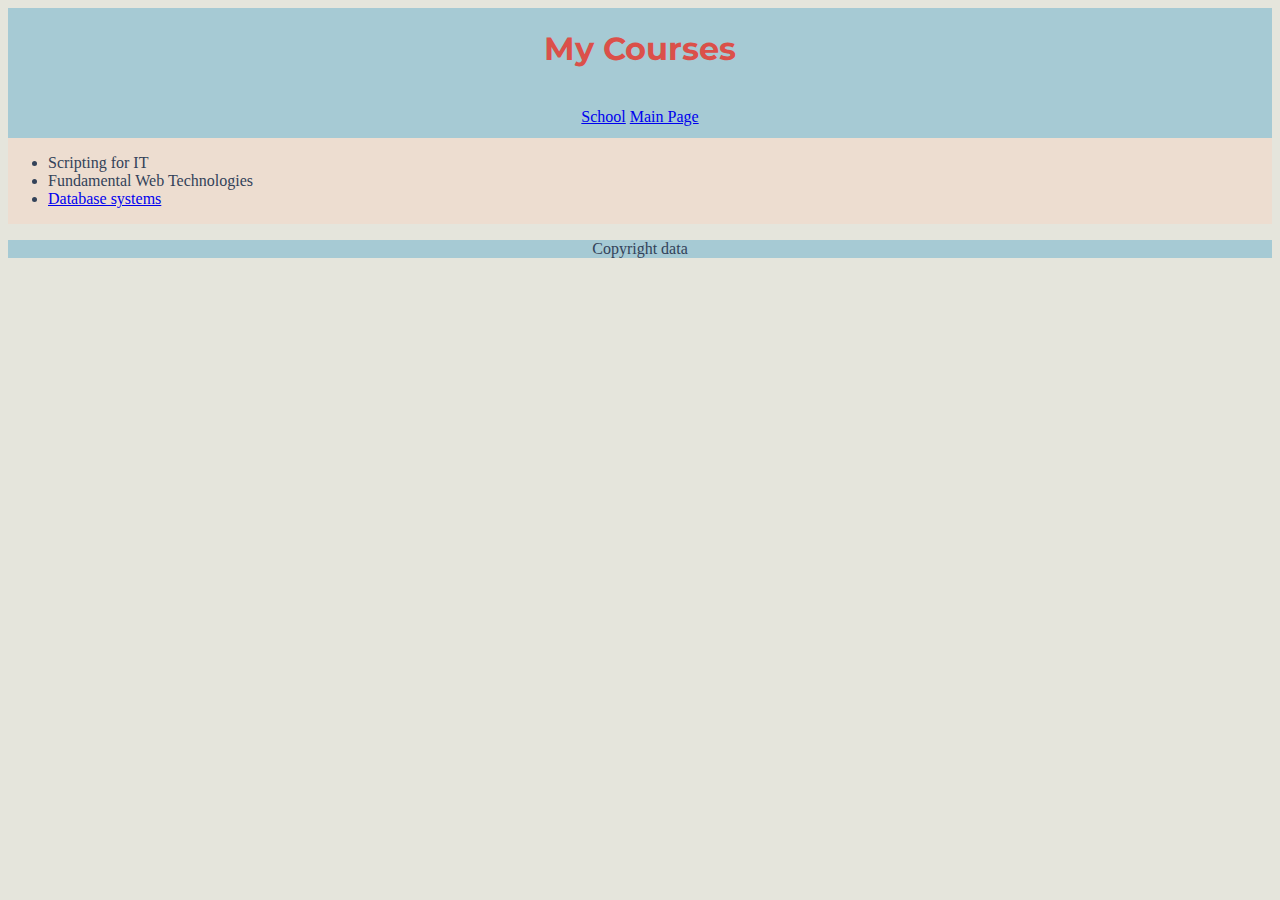
==== misc/courses.html @ 6fc29225 "Fixes heading1 font and applies to all pages" ====
<!DOCTYPE html>
<html lang="en">
    <head>
        <title>Courses</title>
        <link rel="preconnect" href="https://fonts.googleapis.com">
        <link rel="preconnect" href="https://fonts.gstatic.com" crossorigin>
        <link href="https://fonts.googleapis.com/css2?family=Indie+Flower&family=Montserrat&display=swap" rel="stylesheet">
        <style>
            h1 {
                font-family: 'Montserrat', sans-serif;
            }
        </style>
        <link href="../css/stylesheet.css" rel="stylesheet">
    </head>
    <body>
        <div class="header-and-nav">

            <header>
                <h1>My Courses</h1>
            </header>

            <nav>
                <a title="School" target="_blank"
                href="./school.html">School</a>
                <a title="Main Page" target="_blank"
                href="../index.html">Main Page</a>
            </nav>
        </div>

        <article>
            <ul>
                <li>Scripting for IT</li>
                <li>Fundamental Web Technologies</li>
                <li>
                    <a target="_blank" title="course outline" href="https://www.bcit.ca/outlines/20223048468/">
                    Database systems</a>
                </li>
            </ul>
        </article>

        <footer>
            <p>Copyright data</p>
        </footer>
    </body>
</html>
---- css/stylesheet.css ----
body {
    background-color: #E5E5DC;
    color: #334259
}

h1 {
    color: #DB504A;
}

article {
    background-color:#EDDDD0 ;
    display: grid;
    flex-wrap: wrap;
    grid-template-columns: 2fr 1fr;
}

.grid-top-left {
    grid-column: 1;
}

.article-image {
    grid-column: 2;
    grid-row: 2;
}

.article-text1 {
    grid-column: 1/2;
    grid-row: 2/3;

}

.article-text2 {
    grid-column: 1/2;
    grid-row: 3/4;
}

.header-and-nav {
    display: flex;
    flex-wrap: wrap;
    background-color:#A6CaD4 ;
    flex-direction: column;
}

.grid-image-top-right {
    grid-column: 2/3;
}


header {
    flex-basis: 100px;
    flex-grow: 1;
    text-align: center;
}

nav {
    flex-basis: 30px;
    flex-grow: 1;
    text-align: center;
}

footer {
    background-color:#A6CaD4 ;
    text-align: center;
}
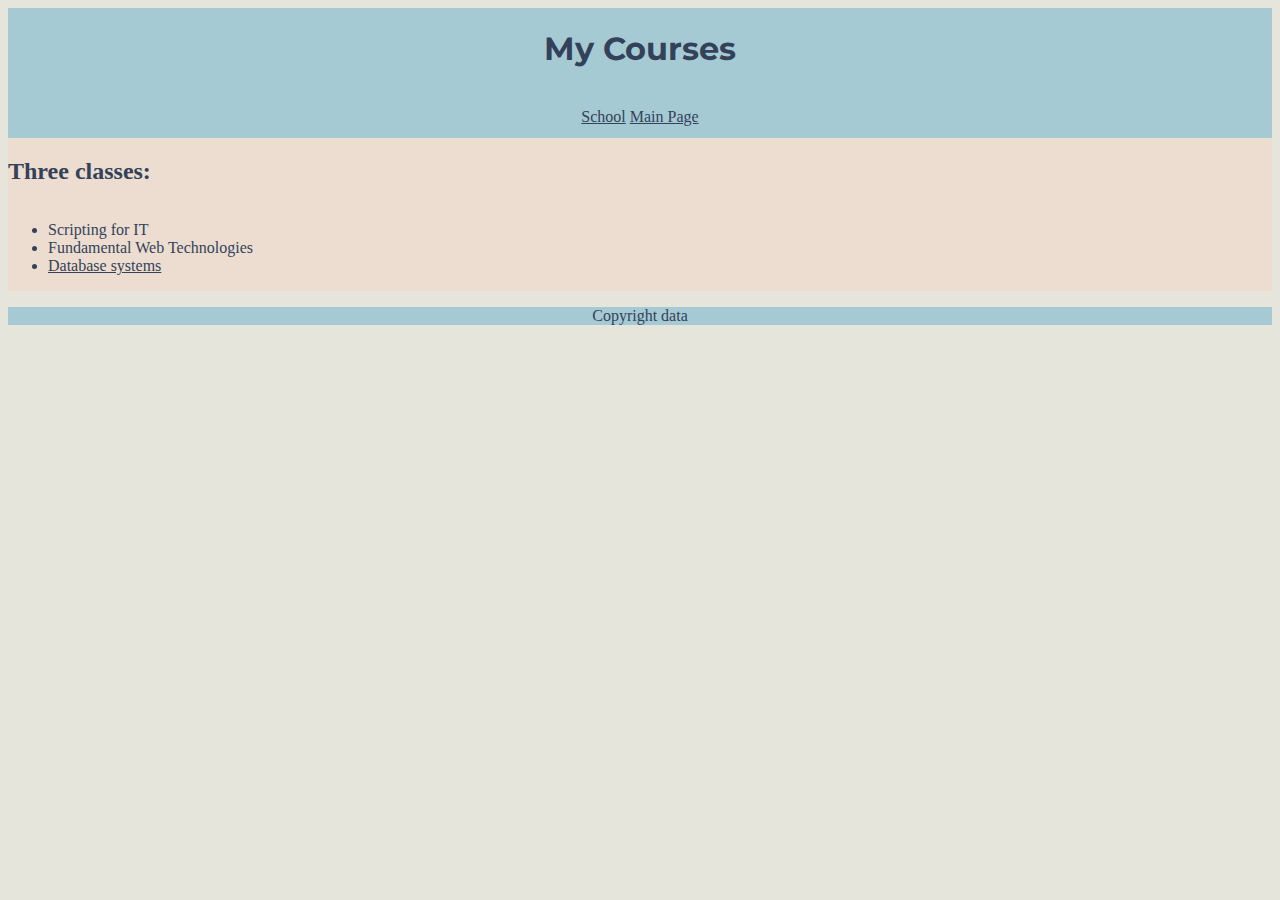
==== commit 91a9cf54: "Validates code and changes link colors to match palatte" ====
--- a/misc/courses.html
+++ b/misc/courses.html
@@ -28,7 +28,8 @@
         </div>
 
         <article>
-            <ul>
+            <h2>Three classes:</h2>
+            <ul class="article-text1">
                 <li>Scripting for IT</li>
                 <li>Fundamental Web Technologies</li>
                 <li>
--- a/css/stylesheet.css
+++ b/css/stylesheet.css
@@ -3,8 +3,16 @@
     color: #334259
 }
 
-h1 {
-    color: #DB504A;
+a:link {
+    color: #334259
+}
+
+a:visited {
+    color: #334259
+}
+
+a:hover {
+    color: #DB504A
 }
 
 article {
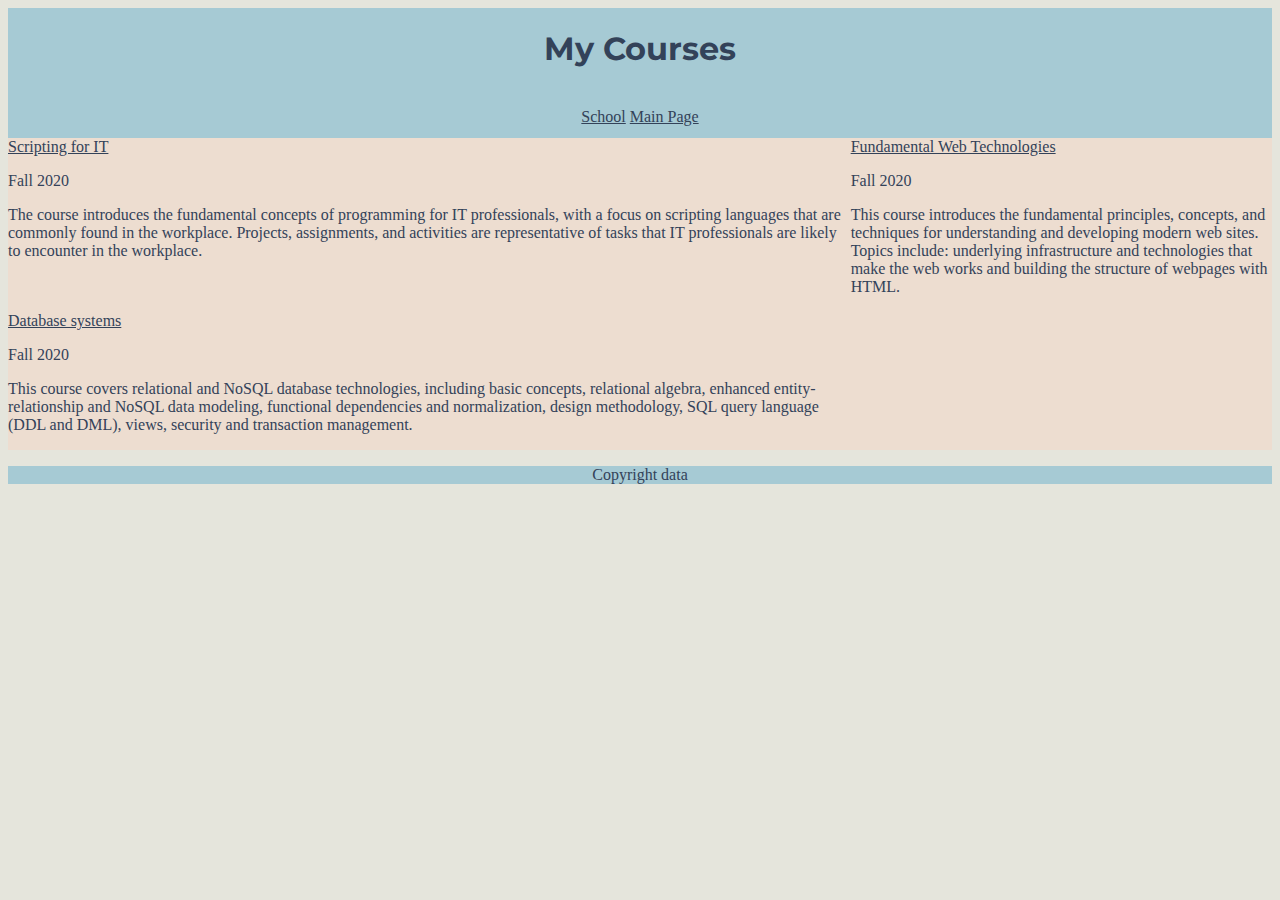
==== commit 892e4f4d: "puts and creates course link, date, desc into sections" ====
--- a/misc/courses.html
+++ b/misc/courses.html
@@ -28,15 +28,53 @@
         </div>
 
         <article>
-            <h2>Three classes:</h2>
-            <ul class="article-text1">
-                <li>Scripting for IT</li>
-                <li>Fundamental Web Technologies</li>
-                <li>
-                    <a target="_blank" title="course outline" href="https://www.bcit.ca/outlines/20223048468/">
+            <section>
+                <div class="courses-link">
+                    <a target="_blank" title="Scripting for IT outline" href="https://www.bcit.ca/outlines/20223048461/">
+                        Scripting for IT</a>
+                </div>
+                <div class="courses-date">
+                    <p>Fall 2020</p>
+                </div>
+                <div class="courses-desc">
+                    <p>
+                        The course introduces the fundamental concepts of programming for IT professionals, with a focus on scripting languages that are commonly found in the workplace. 
+                        Projects, assignments, and activities are representative of tasks that IT professionals are likely to encounter in the workplace.
+                    </p>
+                </div>
+            </section>
+            
+            <section>
+                <div class="courses-link">
+                    <a target="_blank" title="Fundamental Web Technologies outline" href="https://www.bcit.ca/outlines/20223048467/">
+                        Fundamental Web Technologies</a>
+                </div>
+                <div class="courses-date">
+                    <p>Fall 2020</p>
+                </div>
+                <div class="courses-desc">
+                    <p>
+                        This course introduces the fundamental principles, concepts, and techniques for understanding and developing modern web sites.
+                        Topics include: underlying infrastructure and technologies that make the web works and building the structure of webpages with HTML.
+                    </p>
+                </div>
+            </section>  
+
+            <section>
+                <div class="courses-link">
+                    <a target="_blank" title="Database systems outline" href="https://www.bcit.ca/outlines/20223048468/">
                     Database systems</a>
-                </li>
-            </ul>
+                </div>
+                <div class="courses-date">
+                    <p>Fall 2020</p>
+                </div>
+                <div class="courses-desc">
+                    <p>
+                        This course covers relational and NoSQL database technologies, including basic concepts, relational algebra, enhanced entity-relationship and NoSQL data modeling,
+                         functional dependencies and normalization, design methodology, SQL query language (DDL and DML), views, security and transaction management.
+                    </p>
+                </div>
+            </section>
         </article>
 
         <footer>
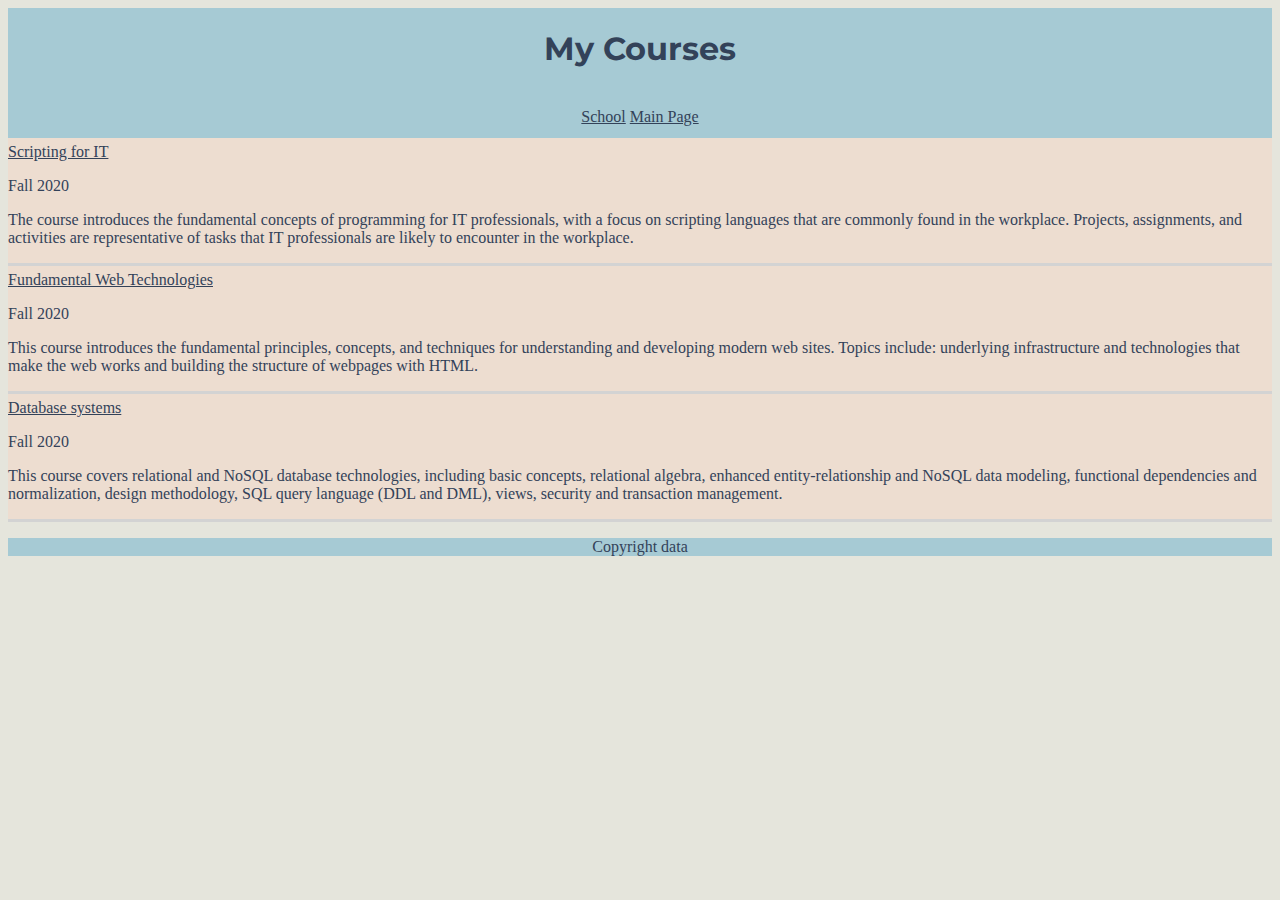
==== commit 5a22f320: "creates mobile layout" ====
--- a/misc/courses.html
+++ b/misc/courses.html
@@ -27,7 +27,7 @@
             </nav>
         </div>
 
-        <article>
+        <article class="courses-grid">
             <section>
                 <div class="courses-link">
                     <a target="_blank" title="Scripting for IT outline" href="https://www.bcit.ca/outlines/20223048461/">
--- a/css/stylesheet.css
+++ b/css/stylesheet.css
@@ -15,7 +15,7 @@
     color: #DB504A
 }
 
-article {
+article.index-grid {
     background-color:#EDDDD0 ;
     display: grid;
     flex-wrap: wrap;
@@ -69,4 +69,13 @@
 footer {
     background-color:#A6CaD4 ;
     text-align: center;
-}+}
+
+article.courses-grid {
+    background-color:#EDDDD0 ;
+}
+
+article.courses-grid section {
+    border-bottom: 3px solid lightgray;
+    padding-top: 5px;
+}
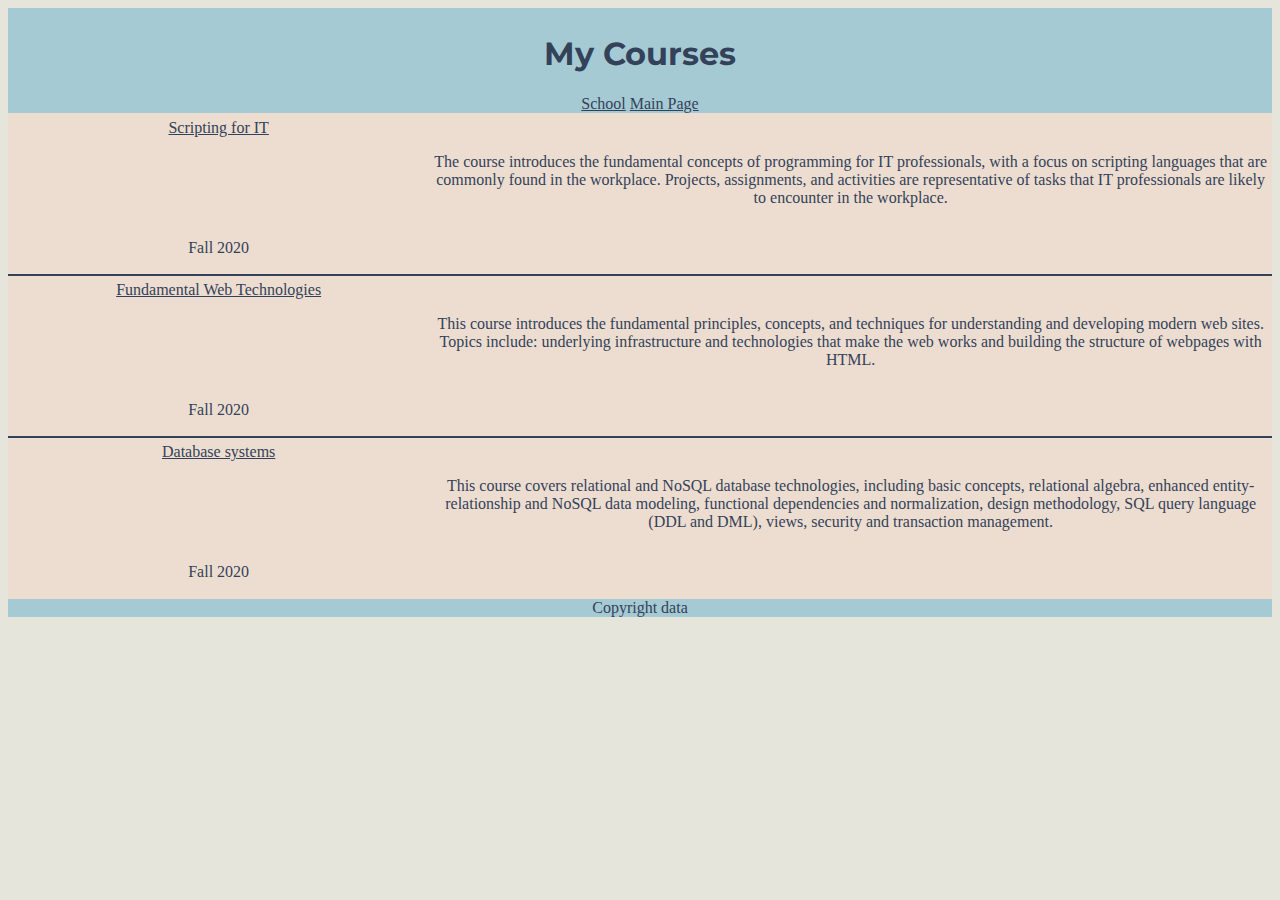
==== commit 13430ac3: "removes unnecessary <div>s and flex display" ====
--- a/misc/courses.html
+++ b/misc/courses.html
@@ -11,69 +11,48 @@
             }
         </style>
         <link href="../css/stylesheet.css" rel="stylesheet">
+        <script defer src="../scripts/script.js"></script>
     </head>
     <body>
         <div class="header-and-nav">
-
             <header>
                 <h1>My Courses</h1>
             </header>
-
             <nav>
                 <a title="School" target="_blank"
                 href="./school.html">School</a>
                 <a title="Main Page" target="_blank"
                 href="../index.html">Main Page</a>
             </nav>
-        </div>
-
         <article class="courses-grid">
-            <section>
-                <div class="courses-link">
-                    <a target="_blank" title="Scripting for IT outline" href="https://www.bcit.ca/outlines/20223048461/">
-                        Scripting for IT</a>
-                </div>
-                <div class="courses-date">
-                    <p>Fall 2020</p>
-                </div>
-                <div class="courses-desc">
-                    <p>
-                        The course introduces the fundamental concepts of programming for IT professionals, with a focus on scripting languages that are commonly found in the workplace. 
-                        Projects, assignments, and activities are representative of tasks that IT professionals are likely to encounter in the workplace.
-                    </p>
-                </div>
+            <section class="first-two-courses">
+                <a class="courses-link" target="_blank" title="Scripting for IT outline" href="https://www.bcit.ca/outlines/20223048461/">
+                    Scripting for IT</a>
+                <p class="courses-date">Fall 2020</p>
+                <p class="courses-desc">
+                    The course introduces the fundamental concepts of programming for IT professionals, with a focus on scripting languages that are commonly found in the workplace. 
+                    Projects, assignments, and activities are representative of tasks that IT professionals are likely to encounter in the workplace.
+                </p>
             </section>
             
-            <section>
-                <div class="courses-link">
-                    <a target="_blank" title="Fundamental Web Technologies outline" href="https://www.bcit.ca/outlines/20223048467/">
-                        Fundamental Web Technologies</a>
-                </div>
-                <div class="courses-date">
-                    <p>Fall 2020</p>
-                </div>
-                <div class="courses-desc">
-                    <p>
-                        This course introduces the fundamental principles, concepts, and techniques for understanding and developing modern web sites.
-                        Topics include: underlying infrastructure and technologies that make the web works and building the structure of webpages with HTML.
-                    </p>
-                </div>
+            <section class="first-two-courses">
+                <a class="courses-link" target="_blank" title="Fundamental Web Technologies outline" href="https://www.bcit.ca/outlines/20223048467/">
+                    Fundamental Web Technologies</a>
+                <p class="courses-date">Fall 2020</p>
+                <p class="courses-desc">
+                    This course introduces the fundamental principles, concepts, and techniques for understanding and developing modern web sites.
+                    Topics include: underlying infrastructure and technologies that make the web works and building the structure of webpages with HTML.
+                </p>
             </section>  
 
             <section>
-                <div class="courses-link">
-                    <a target="_blank" title="Database systems outline" href="https://www.bcit.ca/outlines/20223048468/">
-                    Database systems</a>
-                </div>
-                <div class="courses-date">
-                    <p>Fall 2020</p>
-                </div>
-                <div class="courses-desc">
-                    <p>
-                        This course covers relational and NoSQL database technologies, including basic concepts, relational algebra, enhanced entity-relationship and NoSQL data modeling,
-                         functional dependencies and normalization, design methodology, SQL query language (DDL and DML), views, security and transaction management.
-                    </p>
-                </div>
+                <a class="courses-link" target="_blank" title="Database systems outline" href="https://www.bcit.ca/outlines/20223048468/">
+                Database systems</a>
+                <p class="courses-date">Fall 2020</p>
+                <p class="courses-desc">
+                    This course covers relational and NoSQL database technologies, including basic concepts, relational algebra, enhanced entity-relationship and NoSQL data modeling,
+                        functional dependencies and normalization, design methodology, SQL query language (DDL and DML), views, security and transaction management.
+                </p>
             </section>
         </article>
 
--- a/css/stylesheet.css
+++ b/css/stylesheet.css
@@ -1,6 +1,21 @@
 body {
     background-color: #E5E5DC;
     color: #334259
+}
+
+article {
+    background-color:#EDDDD0 ;
+    padding-top: 1px;
+    padding-bottom: 1px;
+}
+
+footer {
+    background-color:#A6CaD4 ;
+    text-align: center;
+}
+
+footer p {
+    margin-top: 0px
 }
 
 a:link {
@@ -16,7 +31,6 @@
 }
 
 article.index-grid {
-    background-color:#EDDDD0 ;
     display: grid;
     flex-wrap: wrap;
     grid-template-columns: 2fr 1fr;
@@ -43,39 +57,43 @@
 }
 
 .header-and-nav {
-    display: flex;
-    flex-wrap: wrap;
     background-color:#A6CaD4 ;
-    flex-direction: column;
+    text-align: center;
+    padding-top: 5px;
 }
 
 .grid-image-top-right {
     grid-column: 2/3;
-}
-
-
-header {
-    flex-basis: 100px;
-    flex-grow: 1;
-    text-align: center;
-}
-
-nav {
-    flex-basis: 30px;
-    flex-grow: 1;
-    text-align: center;
-}
-
-footer {
-    background-color:#A6CaD4 ;
-    text-align: center;
-}
-
-article.courses-grid {
-    background-color:#EDDDD0 ;
+    
 }
 
 article.courses-grid section {
-    border-bottom: 3px solid lightgray;
     padding-top: 5px;
+    padding-bottom: 1px;
 }
+
+article.courses-grid section.first-two-courses {
+    border-bottom: 2px solid #334259;
+}
+
+@media screen and (min-width:600px) {
+    article.courses-grid section {
+        background-color:#EDDDD0 ;
+        display: grid;
+        flex-wrap: wrap;
+        grid-template-columns: 1fr 2fr;
+    }
+    .courses-link {
+        grid-column: 1/2;
+        grid-row: 1/2;
+    }
+    .courses-date {
+        grid-column: 1/2;
+        grid-row: 3/4;
+    }
+    .courses-desc {
+        grid-column: 2/3;
+        grid-row: 2/3;
+    }
+
+}